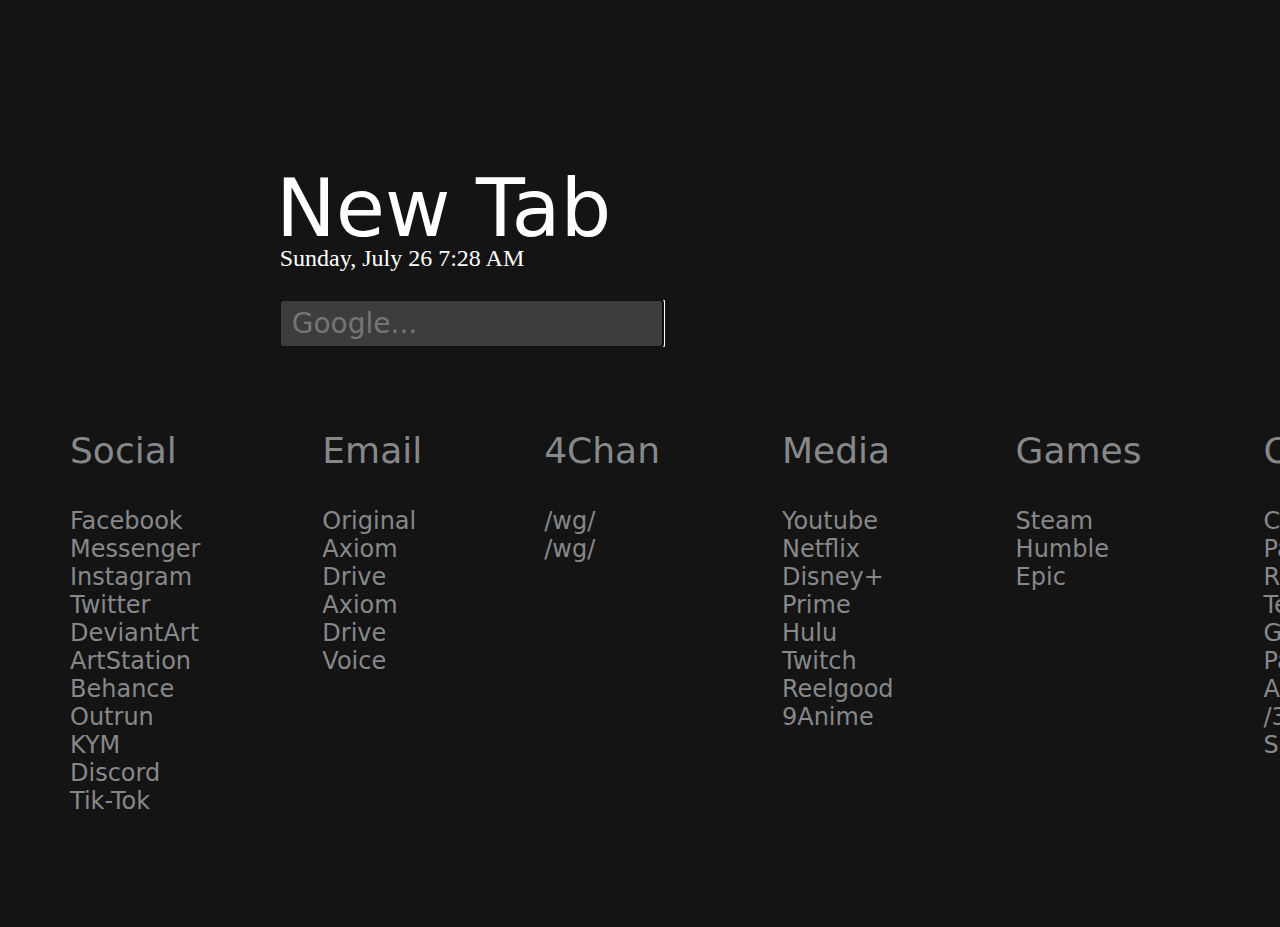
==== index.html @ a6f1e958 "Update index.html" ====
<!doctype html>
<html>
<head>
<meta charset="utf-8">
<title>New Tab</title>
<link href="style.css" rel="stylesheet" type="text/css">
</head>

<body>
<div class="new_tab_text">
<a href="https://www.instagram.com/axiomdesign_/" target="_blank" 
onclick="window.open('https://boards.4chan.org/3/');
window.open('https://mail.google.com/mail/u/0/#inbox');
window.open('https://mail.google.com/mail/u/0/#inbox');
window.open('https://voice.google.com/u/0/messages');
window.open('https://store.epicgames.com/en-US/free-games');
window.open('http://knowyourmeme.com/');
window.open('https://new.reddit.com/r/outrun/');
window.open('https://www.artstation.com/axiom_design'); 
window.open('https://www.deviantart.com/notifications');
window.open('https://twitter.com/axiom_design_');
", 
style="text-decoration: none"><h1>New Tab</h1></a>
</div>


<script type="text/javascript">
var tday=new Array("Sunday","Monday","Tuesday","Wednesday","Thursday","Friday","Saturday");
var tmonth=new Array("January","February","March","April","May","June","July","August","September","October","November","December");


function GetClock(){
var d=new Date();
var nday=d.getDay(),nmonth=d.getMonth(),ndate=d.getDate();
var nhour=d.getHours(),nmin=d.getMinutes(),ap;
if(nhour==0){ap=" AM";nhour=12;}
else if(nhour<12){ap=" AM";}
else if(nhour==12){ap=" PM";}
else if(nhour>12){ap=" PM";nhour-=12;}

if(nmin<=9) nmin="0"+nmin;

document.getElementById('clockbox').innerHTML=""+tday[nday]+", "+tmonth[nmonth]+" "+ndate+" "+nhour+":"+nmin+ap+"";
}

window.onload=function(){
GetClock();
setInterval(GetClock,1000);
}
</script>
<div id="clockbox" style="color:white;font-family:Segoe UI;font-size:24px;font-weight:100;position:relative;top:-63px;left:21.5%;"></div>



<div class="search">
<form method="get" action="https://www.google.com/search" target="blank" onsubmit="setTimeout(function(){window.location.reload(true);},10)"> <input type="text" name="q" placeholder="Google..." value="" class="searchbar" autofocus  /> <input type="hidden" value="Google Search" /> <input type="hidden" name="sitesearch" value="" /> </form>
</div>



<table cellpadding="60" align="center"><tr><td>
	<p class="menu_text">Social</p>
	<a href="https://www.facebook.com" class="menu_item"  target="_blank">Facebook</a><br>
        <a href="https://www.facebook.com/messages" class="menu_item"  target="_blank">Messenger</a><br>
        <a href="https://www.instagram.com/axiomdesign_/" class="menu_item"  target="_blank">Instagram</a><br>
        <a href="https://twitter.com/axiom_design_" class="menu_item"  target="_blank">Twitter</a><br>
        <a href="http://axiomdesign.deviantart.com/" class="menu_item"  target="_blank">DeviantArt</a><br>
	<a href="https://www.artstation.com/axiom_design" class="menu_item"  target="_blank">ArtStation</a><br>
	<a href="https://www.behance.net/Axiom_Design" class="menu_item"  target="_blank">Behance</a><br>
	<a href="https://new.reddit.com/r/outrun/" class="menu_item"  target="_blank">Outrun</a><br>
        <a href="http://knowyourmeme.com/" class="menu_item"  target="_blank">KYM</a><br>
	<a href="https://discordapp.com/channels/@me" class="menu_item"  target="_blank">Discord</a><br>
        <a href="https://www.tiktok.com/@axiomdesign_" class="menu_item"  target="_blank">Tik-Tok</a><br>



        </td>
<td>
	<p class="menu_text">Email</p>
        <a href="https://mail.google.com/mail/u/0/?tab=wm#imp" class="menu_item"  target="_blank">Original</a><br>
        <a href="https://mail.google.com/mail/u/1/#inbox" class="menu_item"  target="_blank">Axiom</a><br>
        <a href="https://drive.google.com/drive/u/0/my-drive" class="menu_item"  target="_blank">Drive</a><br>
	<a href="https://drive.google.com/drive/u/1/my-drive" class="menu_item"  target="_blank">Axiom Drive</a><br>
	<a href="https://voice.google.com/u/0/messages" class="menu_item"  target="_blank">Voice</a><br>
</td>
<td>
	<p class="menu_text"><a href="http://www.4chan.org" class="menu_link" target="_blank">4Chan</a></p>
        <a href="https://boards.4chan.org/wg/" class="menu_item"  target="_blank">/wg/</a><br>
	<a href="https://boards.4chan.org/3/" class="menu_item"  target="_blank">/wg/</a>
</td>
<td>
	<p class="menu_text">Media</p>
	<a href="http://www.youtube.com/feed/subscriptions" class="menu_item"  target="_blank">Youtube</a><br>
	<a href="https://www.netflix.com/browse" class="menu_item" target="_blank">Netflix</a><br>
	<a href="https://www.disneyplus.com/" class="menu_item" target="_blank">Disney+</a><br>
	<a href="https://www.amazon.com/Amazon-Video/b/?&node=2858778011&ref=dvm_us_api_cs_hud_NTP77_api&pf_rd_p=9642a65a-14f5-4058-b37e-e11f544b2097&pf_rd_r=NV1YNQR635SM16A2FZ03" class="menu_item" target="_blank">Prime</a><br>
	<a href="https://www.hulu.com/" class="menu_item" target="_blank">Hulu</a><br>
	<a href="https://www.twitch.tv/axiom_design" class="menu_item" target="_blank">Twitch</a><br>
	<a href="https://reelgood.com/userlist/want-to-see" class="menu_item" target="_blank">Reelgood</a><br>
	<a href="https://aniwave.to/home" class="menu_item" target="_blank">9Anime</a><br>



</td>
<td>
	<p class="menu_text">Games</p>
        <a href="http://store.steampowered.com/" class="menu_item"  target="_blank">Steam</a><br>
        <a href="https://www.humblebundle.com/" class="menu_item"  target="_blank">Humble</a><br>
        <a href="https://www.epicgames.com/store/en-US/" class="menu_item"  target="_blank">Epic</a><br>

</td>

<td>
		<p class="menu_text">Other</p>
        <a href="https://cm.netteller.com/login2008/Authentication/Views/Login.aspx?fi=conwaynationalbank&bn=fe1cbb90e0b531b2&burlid=cfcd78b85dbf0131" class="menu_item"  target="_blank">CNB</a><br>
        <a href="https://www.paypal.com/myaccount/home" class="menu_item"  target="_blank">Paypal</a><br>
	<a href="https://www.redbubble.com/studio/dashboard" class="menu_item"  target="_blank">Redbubble</a><br>
	<a href="https://www.teepublic.com/user/axiomdesign" class="menu_item"  target="_blank">TeePublic</a><br>
	<a href="https://gumroad.com/dashboard/sales" class="menu_item"  target="_blank">Gumroad</a><br>
	<a href="https://www.patreon.com/creator-home" class="menu_item"  target="_blank">Patreon</a><br>
	<a href="https://www.amazon.com/" class="menu_item"  target="_blank">Amazon</a><br>
	<a href="https://pastebin.com/cZLVnNtB" class="menu_item"  target="_blank">/3/sources</a><br>
	<a href="http://127.0.0.1:7860/" class="menu_item"  target="_blank">SD</a><br>
</td>

</tr></table>


</body>
</html>
---- style.css ----
@charset "utf-8";
/* CSS Document */

body {
	background-color: #141414;
	overflow-x:hidden;
	position:relative;
	top: 100px;
}

body.afterdark {
	background-color: #031624;
	overflow-x:hidden;
	position:relative;
	top: 100px;
}

h1 {
	font-size: 80px;
	color: #ffffff;
	font-family:Segoe UI, "Segoe UI", "DejaVu Sans", "Trebuchet MS", Verdana, sans-serif;
	font-weight:100;	
}

div.new_tab_text {
	position:relative;
	left:21.2%;
	overflow-x:hidden;
	margin-right: -150;
}


div.search {
	position: relative;
	top: -35px;
	left: 21.5%;
	z-index: 1;
	overflow-x:hidden;
}

input[type=text] {
	background-color: #272727;
	/*Color of written text (not placeholder text)*/
	color: #ffffff;
	border: none;
	/*Size of searchbar*/
	width: 14.5%;
	height: 45px;
	/*Font */
	font-family:Segoe UI, "Segoe UI", "DejaVu Sans", "Trebuchet MS", Verdana, sans-serif;
	font-size: 28px;
	font-weight:100;
	
	/*Vertical positioning*/
	
	/*How far in the text starts*/
	text-indent: 10px;
	/*scale speed*/
	-webkit-transition: width 0.3s ease-in-out;
    transition: width 0.3s ease-in-out;
	
}

input[type=text]:focus {
    width: 30%;
	background-color: #3d3d3d;
	color: #ffffff;
}




p.menu_text {
	font-size: 36px;
	color: #87888a;
	font-family:Segoe UI, "Segoe UI", "DejaVu Sans", "Trebuchet MS", Verdana, sans-serif;
	font-weight:100;
	align: top;
}

p.menu_text:hover {
	font-size: 36px;
	color: #ffffff;
	font-family:Segoe UI, "Segoe UI", "DejaVu Sans", "Trebuchet MS", Verdana, sans-serif;
	font-weight:100
}

a.menu_item {
	font-size: 24px;
	color: #87888a;
	font-family:Segoe UI, "Segoe UI", "DejaVu Sans", "Trebuchet MS", Verdana, sans-serif;
	font-weight:100;
	text-decoration:none;
	
}

a.menu_link {
	font-size: 36px;
	color: #87888a;
	font-family:Segoe UI, "Segoe UI", "DejaVu Sans", "Trebuchet MS", Verdana, sans-serif;
	font-weight:100;
	text-decoration:none;
}

a.menu_link:hover {
	font-size: 36px;
	color: #ffffff;
	font-family:Segoe UI, "Segoe UI", "DejaVu Sans", "Trebuchet MS", Verdana, sans-serif;
	font-weight:100;
	text-decoration:none;
}

a.menu_item:hover {
	font-size: 24px;
	color: #ffffff;
	font-family:Segoe UI, "Segoe UI", "DejaVu Sans", "Trebuchet MS", Verdana, sans-serif;
	font-weight:100;
	text-decoration:none;
}

table {
	position:relative;
	top: -50px;
	
	
}

td {
	vertical-align:top;
}
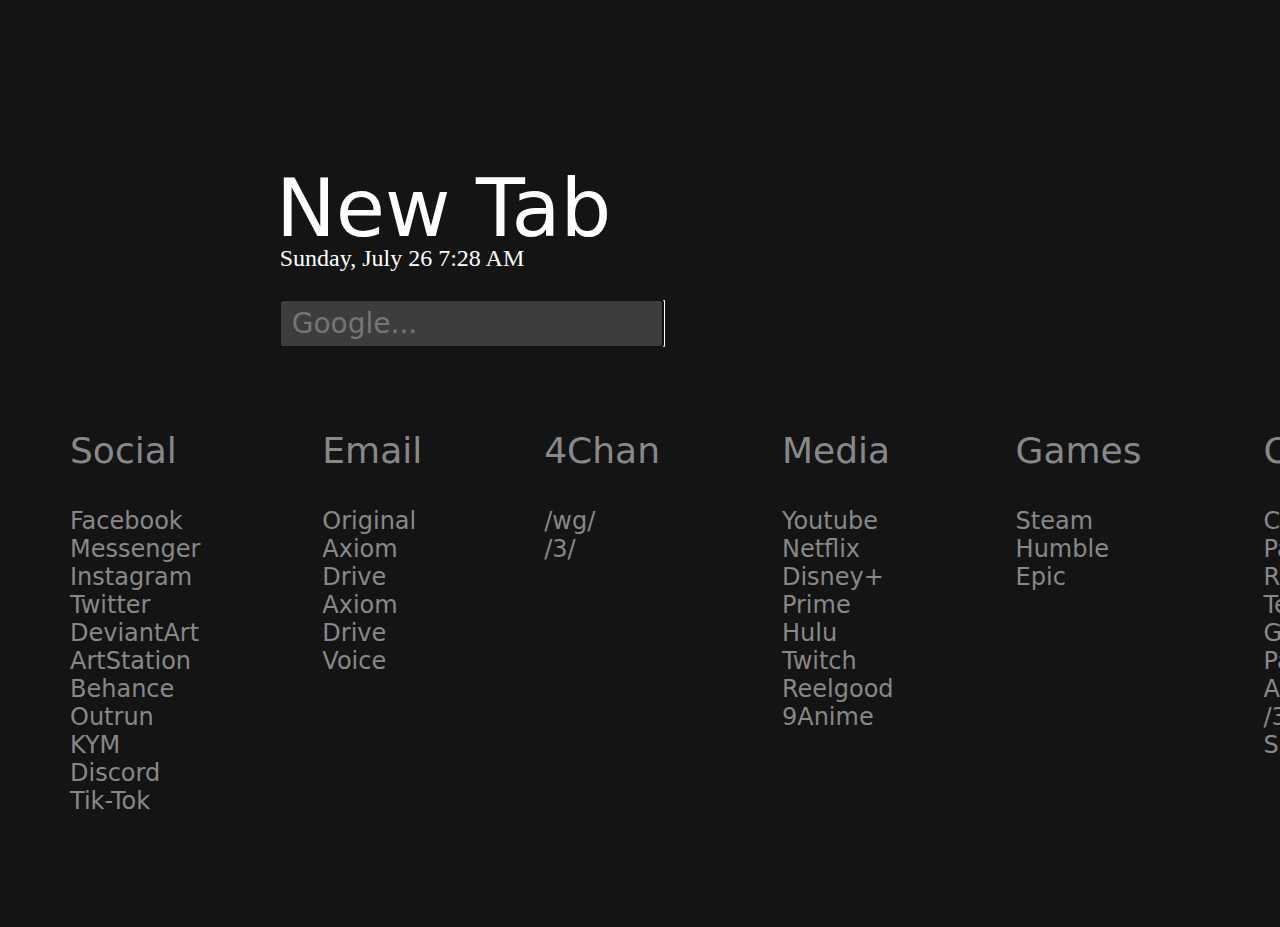
==== commit 08bef890: "Update index.html" ====
--- a/index.html
+++ b/index.html
@@ -86,7 +86,7 @@
 <td>
 	<p class="menu_text"><a href="http://www.4chan.org" class="menu_link" target="_blank">4Chan</a></p>
         <a href="https://boards.4chan.org/wg/" class="menu_item"  target="_blank">/wg/</a><br>
-	<a href="https://boards.4chan.org/3/" class="menu_item"  target="_blank">/wg/</a>
+	<a href="https://boards.4chan.org/3/" class="menu_item"  target="_blank">/3/</a>
 </td>
 <td>
 	<p class="menu_text">Media</p>
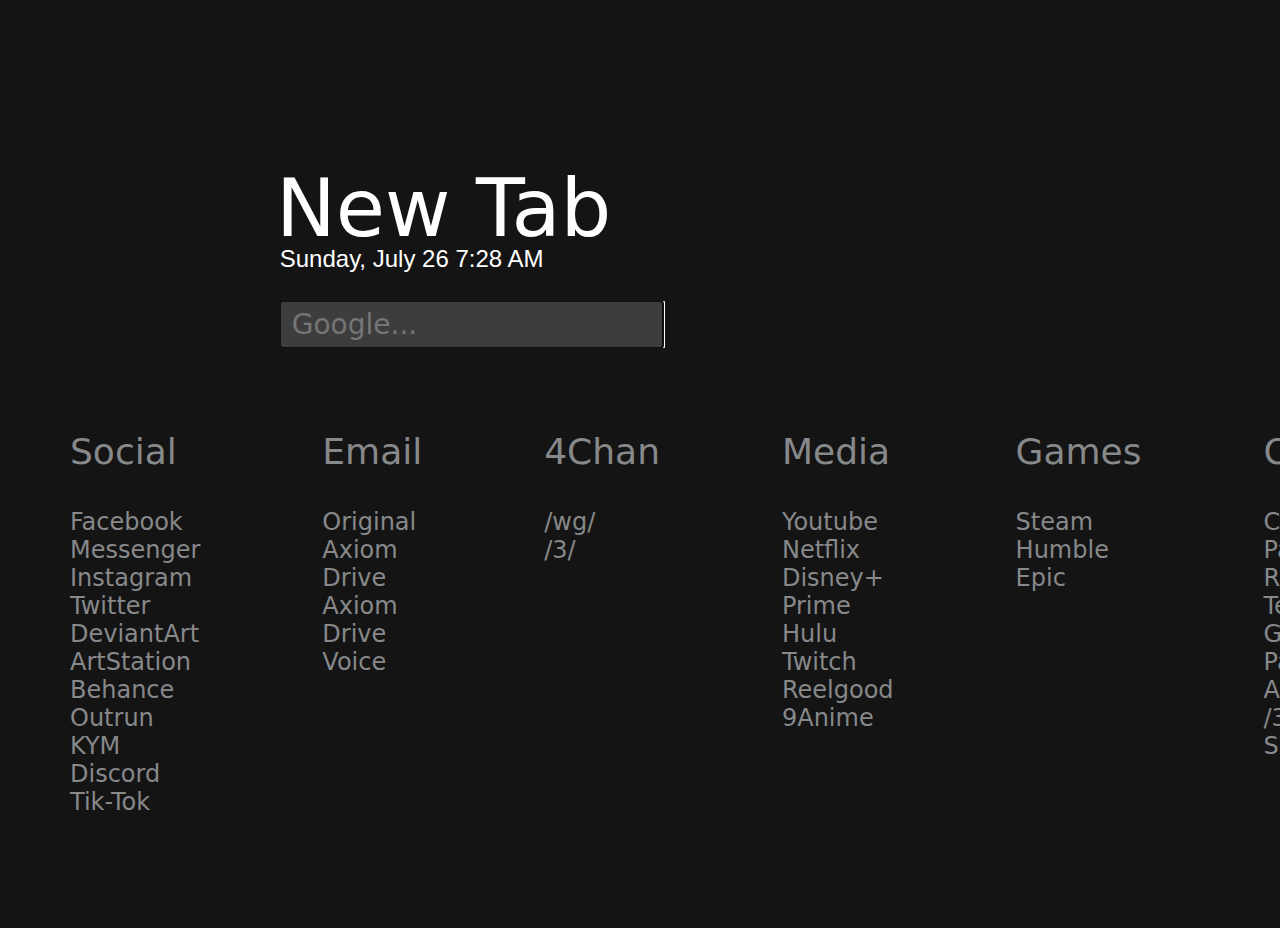
==== commit f03e3339: "Update index.html" ====
--- a/index.html
+++ b/index.html
@@ -10,7 +10,7 @@
 <div class="new_tab_text">
 <a href="https://www.instagram.com/axiomdesign_/" target="_blank" 
 onclick="window.open('https://boards.4chan.org/3/');
-window.open('https://mail.google.com/mail/u/0/#inbox');
+window.open('https://mail.google.com/mail/u/1/#inbox');
 window.open('https://mail.google.com/mail/u/0/#inbox');
 window.open('https://voice.google.com/u/0/messages');
 window.open('https://store.epicgames.com/en-US/free-games');
@@ -48,7 +48,7 @@
 setInterval(GetClock,1000);
 }
 </script>
-<div id="clockbox" style="color:white;font-family:Segoe UI;font-size:24px;font-weight:100;position:relative;top:-63px;left:21.5%;"></div>
+<div id="clockbox" style="color:white;font-family:Segoe UI,Sans-serif;font-size:24px;font-weight:100;position:relative;top:-63px;left:21.5%;"></div>
 
 
 
@@ -112,7 +112,7 @@
 
 <td>
 		<p class="menu_text">Other</p>
-        <a href="https://cm.netteller.com/login2008/Authentication/Views/Login.aspx?fi=conwaynationalbank&bn=fe1cbb90e0b531b2&burlid=cfcd78b85dbf0131" class="menu_item"  target="_blank">CNB</a><br>
+        <a href="https://secure.conwaynationalbank.com/" class="menu_item"  target="_blank">CNB</a><br>
         <a href="https://www.paypal.com/myaccount/home" class="menu_item"  target="_blank">Paypal</a><br>
 	<a href="https://www.redbubble.com/studio/dashboard" class="menu_item"  target="_blank">Redbubble</a><br>
 	<a href="https://www.teepublic.com/user/axiomdesign" class="menu_item"  target="_blank">TeePublic</a><br>
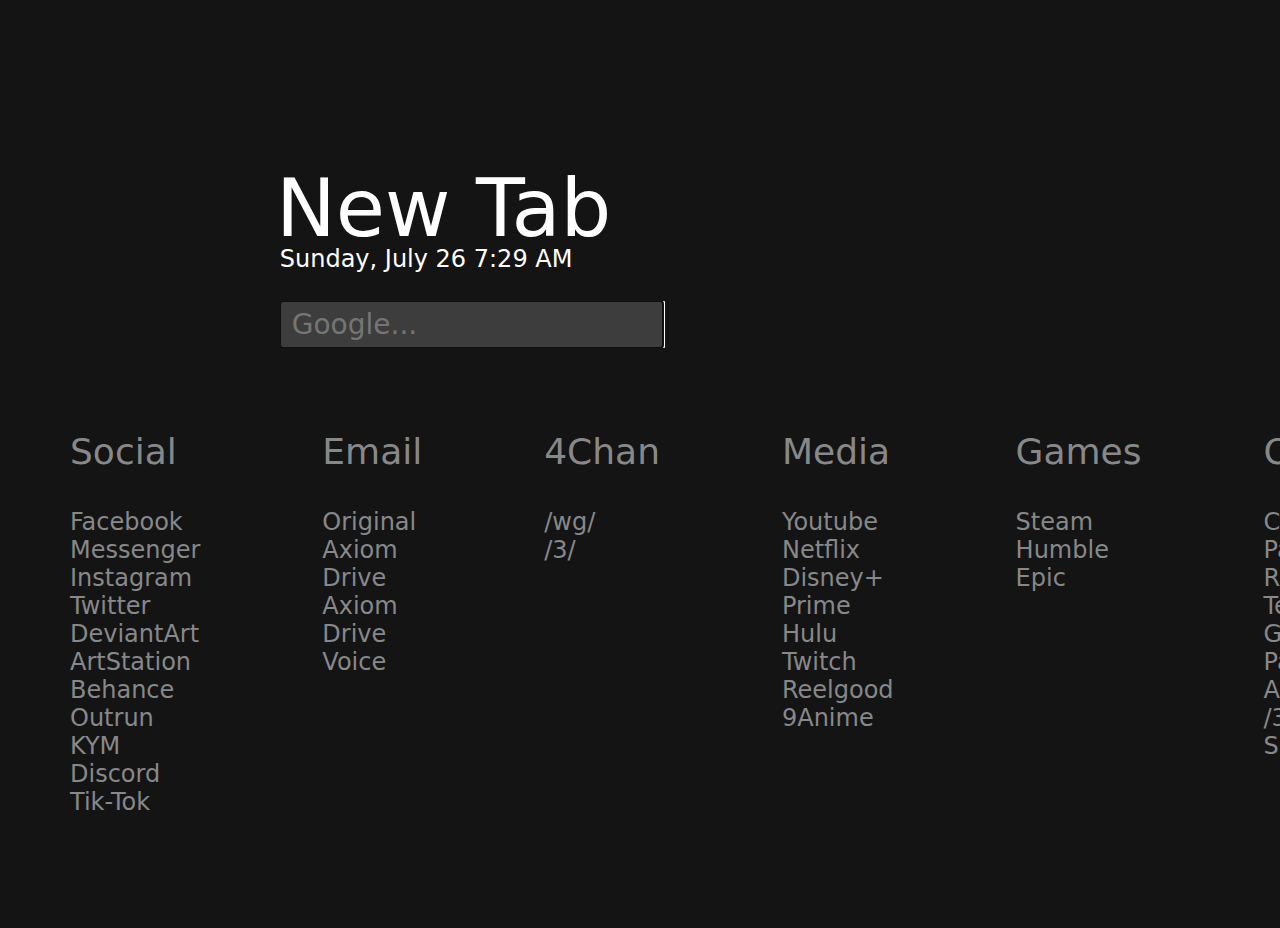
==== commit 643324e9: "Update index.html" ====
--- a/index.html
+++ b/index.html
@@ -48,7 +48,7 @@
 setInterval(GetClock,1000);
 }
 </script>
-<div id="clockbox" style="color:white;font-family:Segoe UI,Sans-serif;font-size:24px;font-weight:100;position:relative;top:-63px;left:21.5%;"></div>
+<div class="clockbox" id="clockbox" style="color:white;font-size:24px;font-weight:100;position:relative;top:-63px;left:21.5%;"></div>
 
 
 
--- a/style.css
+++ b/style.css
@@ -20,6 +20,10 @@
 	color: #ffffff;
 	font-family:Segoe UI, "Segoe UI", "DejaVu Sans", "Trebuchet MS", Verdana, sans-serif;
 	font-weight:100;	
+}
+
+div.clockbox {
+	font-family:Segoe UI, "Segoe UI", "DejaVu Sans", "Trebuchet MS", Verdana, sans-serif;
 }
 
 div.new_tab_text {
